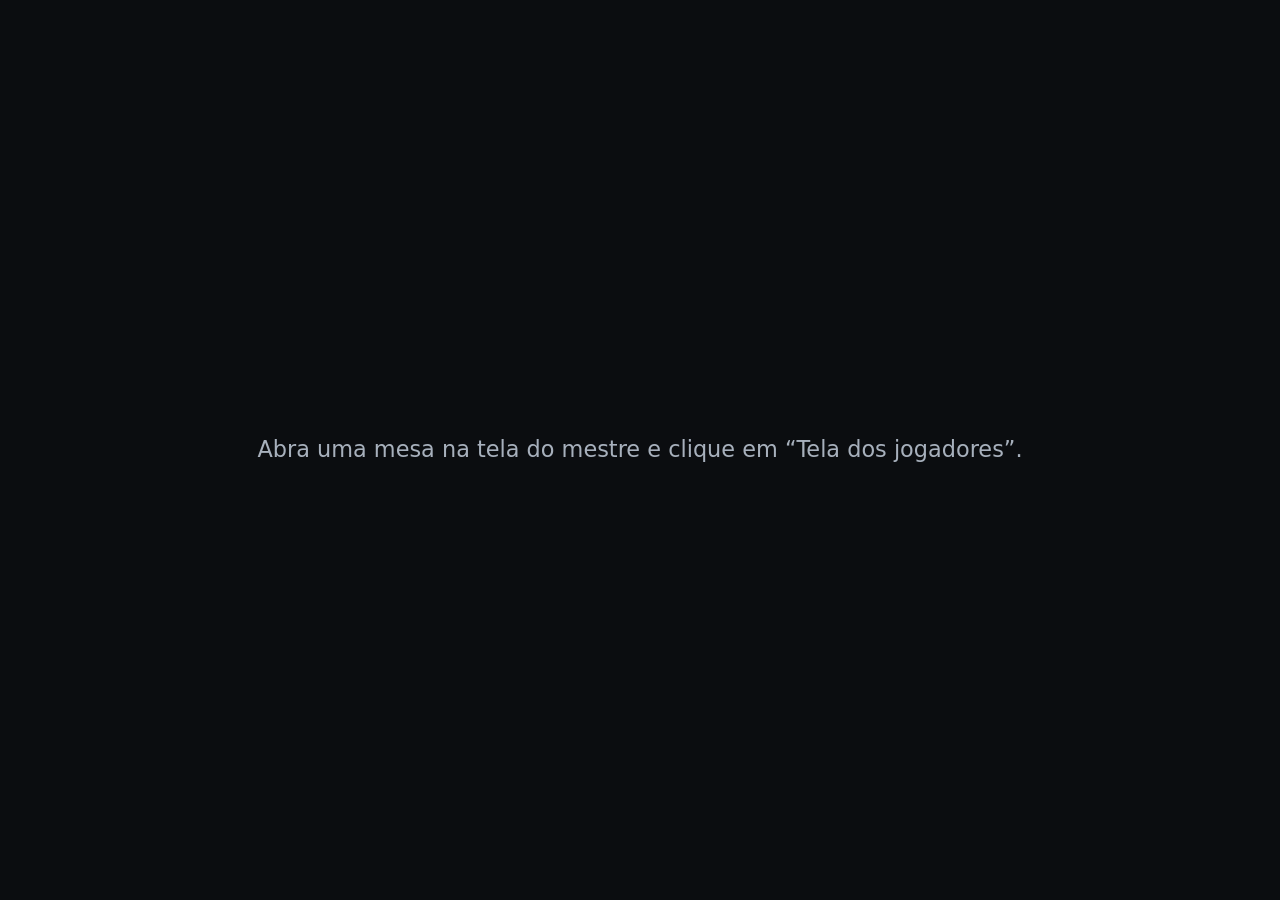
==== display.html @ 3900dc8a "T20Session: tela do mestre e tela dos jogadores - Grupo: PV, PM, Defesa, Iniciativa, tibares, rações" ====
<!DOCTYPE html>
<html lang="pt-BR">
<head>
  <meta charset="utf-8">
  <meta name="viewport" content="width=device-width, initial-scale=1">
  <link rel="icon" href="data:image/svg+xml,%3Csvg xmlns=%22http://www.w3.org/2000/svg%22 viewBox=%220 0 100 100%22%3E%3Ctext y=%22.9em%22 font-size=%2290%22%3E%F0%9F%8E%B2%3C/text%3E%3C/svg%3E">
  <meta name="theme-color" content="#0B0D10">
  <title>T20Session · Jogadores</title>
  <link rel="preconnect" href="https://fonts.googleapis.com">
  <link rel="stylesheet" href="https://fonts.googleapis.com/css2?family=Cinzel:wght@600;700&display=swap">
  <link rel="stylesheet" href="css/style.css">
  <link rel="stylesheet" href="css/display.css">
</head>
<body class="display">
  <div id="app"></div>
  <script src="js/config.js"></script>
  <script src="js/regras.js"></script>
  <script src="js/store.js"></script>
  <script src="js/display.js"></script>
</body>
</html>
---- css/style.css ----
/* T20Session — tema escuro (tokens de App/especificacoes/ux.md) */
:root {
  --bg: #0B0D10; --surface: #15181D; --surface-2: #1E232A; --border: #2C333D; --border-strong: #5E6875;
  --text: #E8EAED; --text-2: #A7B0BC; --text-3: #8A94A1;
  --pv: #FF6B70; --pm: #5AA2FF; --ok: #4ADE80; --warn: #FFA94D; --danger: #FF6B70; --danger-bg: #3A0D10;
  --crit: #FFD60A; --accent: #E0B84F; --accent-ink: #1A1300;
  --btn-dano: #B4232A; --btn-cura: #1F7A4D; --btn-pm: #2563EB;
  --raio: 12px; --serif: "Cinzel", Georgia, "Times New Roman", serif;
}
* { box-sizing: border-box; }
html, body { margin: 0; background: var(--bg); color: var(--text); font: 15px/1.4 system-ui, -apple-system, "Segoe UI", Roboto, sans-serif; }
body { touch-action: manipulation; }
button, input, select { font: inherit; color: inherit; }
button { cursor: pointer; }
.esconder { display: none !important; }
h1, h2, h3 { font-family: var(--serif); letter-spacing: .02em; margin: 0; }

/* ---------- Botões e campos ---------- */
.btn { background: var(--surface-2); border: 1px solid var(--border-strong); border-radius: 10px; padding: 8px 14px; min-height: 40px; display: inline-flex; align-items: center; gap: 6px; white-space: nowrap; }
.btn:hover { border-color: var(--text-2); }
.btn:active { filter: brightness(.88); }
.btn:disabled { opacity: .4; cursor: default; }
.btn.primario { background: var(--accent); color: var(--accent-ink); border-color: var(--accent); font-weight: 700; }
.btn.perigo { border-color: var(--danger); color: var(--danger); }
.btn.peq { min-height: 32px; padding: 4px 10px; font-size: 13px; }
.btn.icone { padding: 4px 8px; min-width: 34px; justify-content: center; }
.btn.dano { background: var(--btn-dano); border-color: var(--btn-dano); color: #fff; }
.btn.cura { background: var(--btn-cura); border-color: var(--btn-cura); color: #fff; }
.btn.mana { background: var(--btn-pm); border-color: var(--btn-pm); color: #fff; }
.btn.grande { min-height: 52px; font-size: 17px; padding: 10px 22px; }
input[type=text], input[type=number], input[type=email], input[type=password], select {
  background: var(--surface-2); border: 1px solid var(--border-strong); border-radius: 8px; padding: 7px 10px; min-height: 38px; width: 100%;
}
input:focus, select:focus, .btn:focus-visible { outline: 2px solid var(--accent); outline-offset: 1px; }
input[type=number] { -moz-appearance: textfield; }
input[type=number]::-webkit-inner-spin-button { -webkit-appearance: none; }
label.campo { display: flex; flex-direction: column; gap: 4px; font-size: 13px; color: var(--text-2); }
label.check { display: inline-flex; align-items: center; gap: 8px; cursor: pointer; }
label.check input { width: 18px; height: 18px; accent-color: var(--accent); }

/* ---------- Estrutura da tela do mestre ---------- */
.topo { position: sticky; top: 0; z-index: 10; display: flex; align-items: center; gap: 10px; flex-wrap: wrap; padding: 10px 16px; background: rgba(11,13,16,.94); backdrop-filter: blur(6px); border-bottom: 1px solid var(--border); }
.topo h1 { font-size: 20px; color: var(--accent); cursor: pointer; }
.topo .dia { color: var(--text-2); font-size: 14px; }
.topo .espaco { flex: 1; }
.abas { display: inline-flex; background: var(--surface); border: 1px solid var(--border); border-radius: 10px; padding: 3px; }
.abas button { background: none; border: 0; padding: 7px 16px; border-radius: 8px; color: var(--text-2); font-weight: 600; }
.abas button.ativa { background: var(--accent); color: var(--accent-ink); }
.sync { width: 10px; height: 10px; border-radius: 50%; background: var(--ok); display: inline-block; }
.sync.local { background: var(--text-3); }
.sync.erro { background: var(--danger); }
main { padding: 16px; max-width: 1400px; margin: 0 auto; }
.barra { display: flex; gap: 8px; flex-wrap: wrap; align-items: center; margin-bottom: 14px; }
.barra .espaco { flex: 1; }
.vazio { text-align: center; color: var(--text-2); padding: 48px 16px; border: 1px dashed var(--border-strong); border-radius: var(--raio); }

/* ---------- Cards de personagem ---------- */
.grade { display: grid; grid-template-columns: repeat(auto-fill, minmax(300px, 1fr)); gap: 12px; }
.card { background: var(--surface); border: 1px solid var(--border); border-radius: var(--raio); padding: 12px; display: flex; flex-direction: column; gap: 10px; }
.card.caido { background: var(--danger-bg); border-color: var(--danger); }
.card.morto { background: #2A2A2A; filter: grayscale(.6); }
.card-topo { display: flex; align-items: baseline; gap: 8px; }
.card-topo .nome { font-weight: 700; font-size: 17px; }
.card-topo .sub { color: var(--text-2); font-size: 13px; }
.card-topo .acoes { margin-left: auto; display: flex; gap: 4px; }
.stats { display: flex; gap: 6px; flex-wrap: wrap; }
.stat { background: var(--surface-2); border-radius: 8px; padding: 3px 9px; font-size: 13px; color: var(--text-2); }
.stat b { color: var(--text); font-size: 15px; }
.recurso { display: grid; grid-template-columns: 34px 1fr auto; gap: 8px; align-items: center; }
.recurso .rot { font-weight: 700; font-size: 13px; }
.recurso.pv .rot { color: var(--pv); } .recurso.pm .rot { color: var(--pm); }
.barra-rec { position: relative; height: 26px; background: var(--surface-2); border-radius: 7px; overflow: hidden; }
.barra-rec i { position: absolute; inset: 0 auto 0 0; border-radius: 7px; transition: width .25s ease; }
.pv .barra-rec i { background: linear-gradient(90deg, #8f2a2e, var(--pv)); }
.pm .barra-rec i { background: linear-gradient(90deg, #1f4f99, var(--pm)); }
.barra-rec span { position: relative; display: block; text-align: center; line-height: 26px; font-weight: 700; font-variant-numeric: tabular-nums; text-shadow: 0 1px 2px #000; }
.ajuste { display: flex; gap: 4px; align-items: center; }
.ajuste input { width: 56px; min-height: 32px; padding: 4px 6px; text-align: center; }
.ferido .barra-rec span { color: var(--warn); }
.critico .barra-rec { animation: pulso 1.6s infinite; }
@keyframes pulso { 50% { opacity: .6; } }
.linha-recursos { display: flex; gap: 10px; flex-wrap: wrap; align-items: center; font-size: 14px; }
.contador { display: inline-flex; align-items: center; gap: 4px; background: var(--surface-2); border-radius: 8px; padding: 2px 4px 2px 10px; }
.contador b { min-width: 28px; text-align: center; font-variant-numeric: tabular-nums; }
.contador .btn { min-height: 28px; min-width: 28px; padding: 0 6px; }
.aviso { font-size: 13px; color: var(--warn); }
.aviso.forte { color: #FFB4B4; }

/* ---------- Condições ---------- */
.chips { display: flex; flex-wrap: wrap; gap: 6px; align-items: center; }
.chip { display: inline-flex; align-items: center; gap: 6px; background: var(--surface-2); border: 1px solid var(--border-strong); border-radius: 999px; padding: 3px 10px; font-size: 13px; }
.chip.perigo { background: var(--danger-bg); border-color: var(--danger); color: #FFB4B4; }
.chip small { color: var(--text-3); }
.chip button { background: none; border: 0; padding: 0 0 0 2px; color: var(--text-3); font-size: 15px; line-height: 1; }
.chip button:hover { color: var(--danger); }
.chip.add { cursor: pointer; border-style: dashed; color: var(--text-2); }

/* ---------- Combate ---------- */
.painel-turno { display: flex; align-items: center; gap: 12px; flex-wrap: wrap; background: var(--surface); border: 1px solid var(--border); border-radius: var(--raio); padding: 12px; margin-bottom: 12px; }
.painel-turno .rodada { font-family: var(--serif); font-size: 22px; color: var(--accent); }
.painel-turno .vez { font-size: 15px; color: var(--text-2); }
.painel-turno .vez b { color: var(--text); }
.opcoes { display: flex; gap: 16px; flex-wrap: wrap; font-size: 13px; color: var(--text-2); margin-bottom: 12px; }
.lista-ini { display: flex; flex-direction: column; gap: 8px; }
.linha-ini { display: grid; grid-template-columns: 64px minmax(160px, 1.1fr) minmax(220px, 1.4fr) minmax(200px, 1.2fr) auto; gap: 12px; align-items: center; background: var(--surface); border: 1px solid var(--border); border-left: 5px solid var(--border); border-radius: var(--raio); padding: 10px 12px; }
.linha-ini.jogador { border-left-color: var(--pm); }
.linha-ini.inimigo { border-left-color: var(--pv); }
.linha-ini.vez { border-color: var(--accent); box-shadow: 0 0 0 2px var(--accent) inset, 0 0 24px rgba(224,184,79,.18); }
.linha-ini.derrotado { opacity: .45; }
.linha-ini.caido { background: var(--danger-bg); }
.linha-ini.oculto .nome::after { content: " (oculto)"; color: var(--text-3); font-weight: 400; font-size: 12px; }
.ini-num { text-align: center; }
.ini-num input { width: 56px; text-align: center; font-size: 20px; font-weight: 800; padding: 2px; min-height: 40px; }
.ini-num small { display: block; color: var(--text-3); font-size: 11px; }
.ini-nome .nome { font-weight: 700; font-size: 16px; cursor: pointer; }
.ini-nome .sub { font-size: 12px; color: var(--text-2); }
.ini-rec { display: flex; flex-direction: column; gap: 6px; }
.ini-acoes { display: flex; gap: 4px; }
@media (max-width: 980px) {
  .linha-ini { grid-template-columns: 56px 1fr auto; }
  .linha-ini .ini-rec, .linha-ini .ini-cond { grid-column: 1 / -1; }
}

/* ---------- Modal ---------- */
.modal-fundo { position: fixed; inset: 0; background: rgba(0,0,0,.65); z-index: 50; display: flex; align-items: flex-start; justify-content: center; padding: 5vh 12px; overflow: auto; }
.modal { background: var(--surface); border: 1px solid var(--border-strong); border-radius: 16px; width: min(640px, 100%); padding: 18px; display: flex; flex-direction: column; gap: 14px; }
.modal h2 { font-size: 20px; color: var(--accent); }
.modal .rodape { display: flex; gap: 8px; justify-content: flex-end; flex-wrap: wrap; }
.form-grade { display: grid; grid-template-columns: repeat(auto-fill, minmax(130px, 1fr)); gap: 10px; }
.form-grade .largo { grid-column: 1 / -1; }
.opcoes-descanso { display: grid; grid-template-columns: repeat(auto-fill, minmax(140px, 1fr)); gap: 8px; }
.opcao { border: 1px solid var(--border-strong); border-radius: 10px; padding: 8px 10px; cursor: pointer; background: var(--surface-2); text-align: left; }
.opcao b { display: block; }
.opcao small { color: var(--text-2); }
.opcao.ativa { border-color: var(--accent); box-shadow: 0 0 0 1px var(--accent) inset; }
table.previa { width: 100%; border-collapse: collapse; font-size: 14px; }
table.previa th, table.previa td { padding: 6px 8px; border-bottom: 1px solid var(--border); text-align: left; }
table.previa th { color: var(--text-2); font-weight: 600; font-size: 12px; }
.ganho { color: var(--ok); font-weight: 700; }
.grade-cond { display: grid; grid-template-columns: repeat(auto-fill, minmax(118px, 1fr)); gap: 6px; max-height: 46vh; overflow: auto; }
.grade-cond button { text-align: left; padding: 6px 8px; border-radius: 8px; background: var(--surface-2); border: 1px solid var(--border); font-size: 13px; }
.grade-cond button small { display: block; color: var(--text-3); font-size: 11px; }
.grade-cond button:hover { border-color: var(--accent); }
.recentes { display: flex; gap: 6px; flex-wrap: wrap; }
.nota { font-size: 12px; color: var(--text-3); }

/* ---------- Toast ---------- */
.toast { position: fixed; left: 50%; bottom: 18px; transform: translateX(-50%); background: #23282f; border: 1px solid var(--border-strong); border-radius: 12px; padding: 10px 14px; display: flex; gap: 12px; align-items: center; z-index: 60; box-shadow: 0 8px 30px rgba(0,0,0,.5); max-width: 92vw; }

/* ---------- Login / mesas ---------- */
.centro { min-height: 100vh; display: flex; align-items: center; justify-content: center; padding: 16px; }
.caixa { background: var(--surface); border: 1px solid var(--border); border-radius: 16px; padding: 24px; width: min(420px, 100%); display: flex; flex-direction: column; gap: 12px; }
.caixa h1 { color: var(--accent); font-size: 26px; text-align: center; }
.caixa .sub { text-align: center; color: var(--text-2); margin-top: -6px; }
.erro { color: var(--danger); font-size: 14px; }
.lista-mesas { display: flex; flex-direction: column; gap: 6px; }
.lista-mesas .mesa { display: flex; align-items: center; gap: 8px; background: var(--surface-2); border-radius: 10px; padding: 8px 10px; }
.lista-mesas .mesa button.abrir { flex: 1; text-align: left; background: none; border: 0; font-weight: 600; }
.lista-mesas .mesa small { color: var(--text-3); font-weight: 400; display: block; }
---- css/display.css ----
/* Tela dos jogadores: só leitura, letras grandes para TV / segundo monitor */
html, body { height: 100%; overflow: hidden; }
body.display { font-size: clamp(15px, 1.25vw, 26px); cursor: default; user-select: none; }
.d-raiz { height: 100vh; display: flex; flex-direction: column; padding: 1.4vw 2vw; gap: 1.2vw; }
.d-topo { display: flex; align-items: baseline; gap: 1.5vw; }
.d-topo h1 { font-size: 2.1em; color: var(--accent); }
.d-topo .d-info { margin-left: auto; font-family: var(--serif); font-size: 1.6em; color: var(--text-2); }
.d-topo .d-info b { color: var(--accent); }
.d-corpo { flex: 1; min-height: 0; overflow: hidden; }
.d-msg { height: 100%; display: flex; align-items: center; justify-content: center; text-align: center; color: var(--text-2); font-size: 1.4em; }

/* Grupo */
.d-grade { display: grid; grid-template-columns: repeat(auto-fit, minmax(min(100%, 22em), 1fr)); gap: 1.1vw; align-content: start; height: 100%; }
.d-card { background: var(--surface); border: 1px solid var(--border); border-radius: 0.8em; padding: 0.9em 1em; display: flex; flex-direction: column; gap: 0.6em; }
.d-card.caido { background: var(--danger-bg); border-color: var(--danger); }
.d-card.morto { background: #2A2A2A; filter: grayscale(.7); }
.d-nome { display: flex; align-items: baseline; gap: .5em; }
.d-nome b { font-size: 1.45em; font-family: var(--serif); }
.d-nome span { color: var(--text-2); }
.d-barra { display: grid; grid-template-columns: 2.6em 1fr; align-items: center; gap: .5em; }
.d-barra .rot { font-weight: 800; }
.d-barra.pv .rot { color: var(--pv); } .d-barra.pm .rot { color: var(--pm); }
.d-barra .trilho { position: relative; height: 1.7em; background: var(--surface-2); border-radius: .4em; overflow: hidden; }
.d-barra .trilho i { position: absolute; inset: 0 auto 0 0; transition: width .4s ease; }
.d-barra.pv .trilho i { background: linear-gradient(90deg, #8f2a2e, var(--pv)); }
.d-barra.pm .trilho i { background: linear-gradient(90deg, #1f4f99, var(--pm)); }
.d-barra.vago .trilho i { background: linear-gradient(90deg, #6b2b2e, #b0484c); }
.d-barra .trilho span { position: relative; display: block; text-align: center; line-height: 1.7em; font-weight: 800; font-variant-numeric: tabular-nums; text-shadow: 0 1px 3px #000; }
.d-barra.critico .trilho { animation: pulso 1.6s infinite; }
.d-stats { display: flex; gap: .5em; flex-wrap: wrap; }
.d-stat { background: var(--surface-2); border-radius: .4em; padding: .15em .6em; color: var(--text-2); }
.d-stat b { color: var(--text); }
.d-conds { display: flex; flex-wrap: wrap; gap: .4em; }
.d-cond { background: var(--surface-2); border: 1px solid var(--border-strong); border-radius: .5em; padding: .15em .55em; line-height: 1.25; }
.d-cond b { font-weight: 700; }
.d-cond small { display: block; color: var(--text-2); font-size: .78em; }
.d-cond.perigo { background: var(--danger-bg); border-color: var(--danger); color: #FFB4B4; }
.d-aviso { color: var(--warn); }
.d-aviso.forte { color: #FFB4B4; font-weight: 700; }

/* Combate */
.d-vez { display: flex; align-items: center; gap: 1.2em; background: linear-gradient(90deg, rgba(224,184,79,.18), transparent); border: 1px solid var(--accent); border-radius: .8em; padding: .6em 1em; margin-bottom: 1vw; }
.d-vez .rot { color: var(--text-2); }
.d-vez .quem { font-family: var(--serif); font-size: 2.1em; color: var(--accent); }
.d-vez .prox { margin-left: auto; color: var(--text-2); }
.d-vez .prox b { color: var(--text); }
.d-ordem { display: flex; flex-direction: column; gap: .5vw; }
.d-linha { display: grid; grid-template-columns: 3.2em minmax(9em, 1.1fr) minmax(12em, 1.6fr) minmax(10em, 1.6fr); gap: 1em; align-items: center; background: var(--surface); border: 1px solid var(--border); border-left: .35em solid var(--border); border-radius: .7em; padding: .5em .9em; }
.d-linha.jogador { border-left-color: var(--pm); }
.d-linha.inimigo { border-left-color: var(--pv); }
.d-linha.vez { border-color: var(--accent); box-shadow: 0 0 0 .12em var(--accent) inset, 0 0 1.5em rgba(224,184,79,.25); transform: scale(1.01); }
.d-linha.derrotado { opacity: .38; }
.d-linha.derrotado .d-n b { text-decoration: line-through; }
.d-linha.caido { background: var(--danger-bg); }
.d-ini { font-size: 1.6em; font-weight: 800; text-align: center; color: var(--text-2); font-variant-numeric: tabular-nums; }
.d-linha.vez .d-ini { color: var(--accent); }
.d-n b { font-size: 1.3em; }
.d-n small { display: block; color: var(--text-2); }
.d-recs { display: flex; flex-direction: column; gap: .35em; }
.d-estado { font-weight: 800; font-size: 1.15em; }
.d-estado.ileso { color: var(--ok); } .d-estado.ferido { color: var(--warn); } .d-estado.muito { color: #ff8a5c; } .d-estado.quase { color: var(--danger); } .d-estado.derrotado { color: var(--text-3); }
/* compacta quando há muitos combatentes */
.d-ordem.denso { gap: .3vw; }
.d-ordem.denso .d-linha { padding: .3em .8em; font-size: .86em; }
.d-ordem.denso .d-cond small { display: none; }
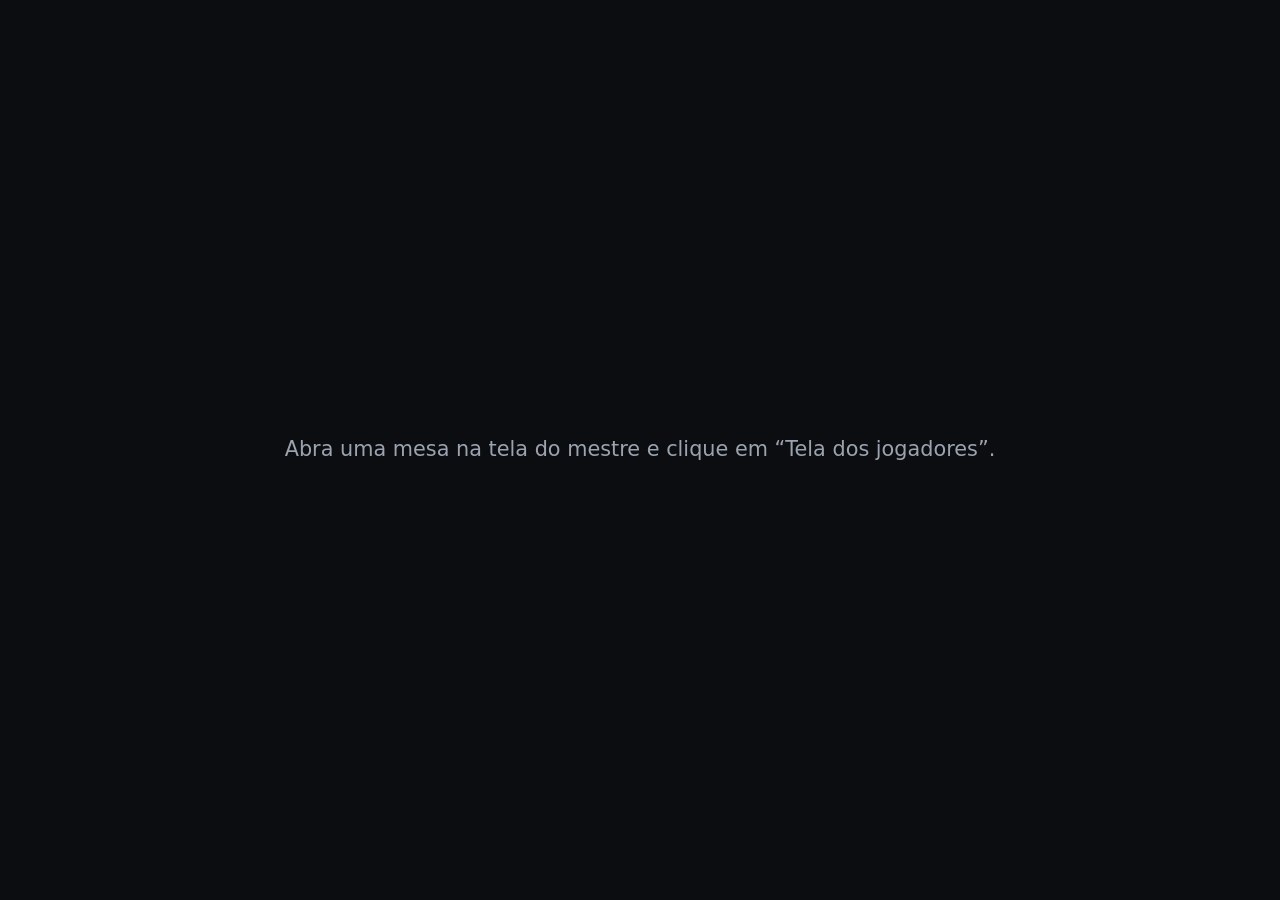
==== commit c69bccd7: "Visual do MobileT20 e correções de regras UX (specs/ux-sessao.md): tokens do MobileT20, fonte do sis" ====
--- a/display.html
+++ b/display.html
@@ -3,11 +3,9 @@
 <head>
   <meta charset="utf-8">
   <meta name="viewport" content="width=device-width, initial-scale=1">
-  <link rel="icon" href="data:image/svg+xml,%3Csvg xmlns=%22http://www.w3.org/2000/svg%22 viewBox=%220 0 100 100%22%3E%3Ctext y=%22.9em%22 font-size=%2290%22%3E%F0%9F%8E%B2%3C/text%3E%3C/svg%3E">
+  <link rel="icon" href="data:image/svg+xml,%3Csvg xmlns='http://www.w3.org/2000/svg' viewBox='0 0 64 64'%3E%3Crect width='64' height='64' rx='14' fill='%2313161B'/%3E%3Ctext x='32' y='44' font-size='34' text-anchor='middle' fill='%23E0B84F' font-family='sans-serif' font-weight='800'%3E20%3C/text%3E%3C/svg%3E">
   <meta name="theme-color" content="#0B0D10">
   <title>T20Session · Jogadores</title>
-  <link rel="preconnect" href="https://fonts.googleapis.com">
-  <link rel="stylesheet" href="https://fonts.googleapis.com/css2?family=Cinzel:wght@600;700&display=swap">
   <link rel="stylesheet" href="css/style.css">
   <link rel="stylesheet" href="css/display.css">
 </head>
--- a/css/style.css
+++ b/css/style.css
@@ -1,159 +1,343 @@
-/* T20Session — tema escuro (tokens de App/especificacoes/ux.md) */
+/* T20Session — tema do MobileT20 (specs/ux-sessao.md). Sem degradê, sem glow, fonte do sistema. */
 :root {
-  --bg: #0B0D10; --surface: #15181D; --surface-2: #1E232A; --border: #2C333D; --border-strong: #5E6875;
-  --text: #E8EAED; --text-2: #A7B0BC; --text-3: #8A94A1;
-  --pv: #FF6B70; --pm: #5AA2FF; --ok: #4ADE80; --warn: #FFA94D; --danger: #FF6B70; --danger-bg: #3A0D10;
+  --bg: #0B0D10; --surface: #13161B; --surface-2: #1B1F25; --surface-3: #232830; --border: #20252C; --border-strong: #3A424D;
+  --text: #E8EAED; --text-2: #9AA3AF; --text-3: #7C8693; --hdr: #171C24; --hdr-borda: #262D38; --hdr-ctl: #222937;
+  --pv: #FF6B70; --pv-temp: #FFA94D; --pm: #5AA2FF; --ok: #4ADE80; --warn: #FFB86B; --danger: #FF6B70; --danger-bg: #2A0F12;
   --crit: #FFD60A; --accent: #E0B84F; --accent-ink: #1A1300;
-  --btn-dano: #B4232A; --btn-cura: #1F7A4D; --btn-pm: #2563EB;
-  --raio: 12px; --serif: "Cinzel", Georgia, "Times New Roman", serif;
+  --btn-dano: #A3262D; --btn-cura: #1E6E47; --btn-pm: #2457C5;
+  --r: 14px; --r-btn: 12px; --r-seg: 9px; --ease: cubic-bezier(.2,.8,.2,1);
+  --lado: 20px; --gap: 12px;
+  color-scheme: dark;
 }
-* { box-sizing: border-box; }
-html, body { margin: 0; background: var(--bg); color: var(--text); font: 15px/1.4 system-ui, -apple-system, "Segoe UI", Roboto, sans-serif; }
+* { box-sizing: border-box; -webkit-tap-highlight-color: transparent; }
+html, body { margin: 0; background: var(--bg); color: var(--text); font-family: system-ui, -apple-system, "Segoe UI", Roboto, "Noto Sans", sans-serif; font-size: 15px; line-height: 1.4; font-variant-emoji: text; }
 body { touch-action: manipulation; }
 button, input, select { font: inherit; color: inherit; }
-button { cursor: pointer; }
-.esconder { display: none !important; }
-h1, h2, h3 { font-family: var(--serif); letter-spacing: .02em; margin: 0; }
+button { cursor: pointer; border: 0; background: none; padding: 0; }
+h1, h2, h3 { font-weight: 700; margin: 0; }
+.num, .rec .num, input[type=number] { font-variant-numeric: tabular-nums; }
+.so-cel { display: none !important; }
+svg { width: 1.15rem; height: 1.15rem; fill: none; stroke: currentColor; stroke-width: 1.75; stroke-linecap: round; stroke-linejoin: round; flex: none; }
+svg .cheio { fill: currentColor; stroke: none; }
+.gl, .gl-racao, .gl-esp { font-variant-emoji: text; }
+.gl-racao { color: var(--text-3); display: inline-flex; }
+.ic-racao { width: 1.05em; height: 1.05em; }
+.seta { font-size: 1.45em; line-height: .8; font-weight: 600; }
 
 /* ---------- Botões e campos ---------- */
-.btn { background: var(--surface-2); border: 1px solid var(--border-strong); border-radius: 10px; padding: 8px 14px; min-height: 40px; display: inline-flex; align-items: center; gap: 6px; white-space: nowrap; }
-.btn:hover { border-color: var(--text-2); }
-.btn:active { filter: brightness(.88); }
-.btn:disabled { opacity: .4; cursor: default; }
-.btn.primario { background: var(--accent); color: var(--accent-ink); border-color: var(--accent); font-weight: 700; }
-.btn.perigo { border-color: var(--danger); color: var(--danger); }
-.btn.peq { min-height: 32px; padding: 4px 10px; font-size: 13px; }
-.btn.icone { padding: 4px 8px; min-width: 34px; justify-content: center; }
-.btn.dano { background: var(--btn-dano); border-color: var(--btn-dano); color: #fff; }
-.btn.cura { background: var(--btn-cura); border-color: var(--btn-cura); color: #fff; }
-.btn.mana { background: var(--btn-pm); border-color: var(--btn-pm); color: #fff; }
-.btn.grande { min-height: 52px; font-size: 17px; padding: 10px 22px; }
+.btn { background: var(--surface-2); border-radius: var(--r-btn); padding: 0 16px; min-height: 48px; display: inline-flex; align-items: center; justify-content: center; gap: 8px; white-space: nowrap; font-weight: 600; color: var(--text); }
+.btn:hover { background: var(--surface-3); }
+.btn:active { filter: brightness(.85); }
+.btn:disabled { opacity: .28; cursor: default; }
+.btn.pri { background: var(--accent); color: var(--accent-ink); font-weight: 700; }
+.btn.ghost { background: transparent; box-shadow: inset 0 0 0 1px var(--border-strong); }
+.btn.perigo { background: transparent; color: var(--danger); box-shadow: inset 0 0 0 1px var(--danger); }
+.btn.peq { min-height: 36px; padding: 0 12px; font-size: .86rem; }
+.btn.largo { width: 100%; }
+.btn svg { color: var(--text-2); }
+.btn.pri svg { color: inherit; }
+.ic { position: relative; min-width: 44px; height: 44px; padding: 0 10px; border-radius: var(--r-btn); background: var(--hdr-ctl); color: var(--text-2); display: inline-grid; grid-auto-flow: column; align-items: center; justify-content: center; gap: 8px; font-size: 1.25rem; font-weight: 500; }
+.ic.hist .so-desk { font-size: .9rem; font-weight: 600; }
+.ic:disabled { opacity: .3; cursor: default; }
+.ic:hover:not(:disabled) { color: var(--text); }
+.ic .ponto { display: none; position: absolute; top: 7px; right: 7px; width: 7px; height: 7px; border-radius: 50%; background: var(--accent); }
+.ic.novo .ponto { display: block; }
+.ic.flash { animation: flashHist 1.1s var(--ease); }
+@keyframes flashHist { from { background-color: rgba(224,184,79,.35); } to { background-color: var(--hdr-ctl); } }
+.ic-mini { width: 40px; height: 40px; border-radius: 10px; background: var(--surface-2); color: var(--text-3); display: inline-grid; place-items: center; font-size: 1.05rem; flex: none; }
+.ic-mini:hover { color: var(--text); }
+.ic-mini.olho { color: var(--text-2); } .ic-mini.olho.off { color: var(--text-3); }
+.ic-mini.rm:hover { color: var(--danger); }
+.mini { min-width: 32px; height: 32px; border-radius: var(--r-seg); background: var(--surface-2); color: var(--text-2); font-weight: 700; font-size: 1.05rem; display: inline-grid; place-items: center; }
+.mini:hover { background: var(--surface-3); color: var(--text); }
+.mini.texto { padding: 0 10px; font-size: .86rem; font-weight: 600; }
 input[type=text], input[type=number], input[type=email], input[type=password], select {
-  background: var(--surface-2); border: 1px solid var(--border-strong); border-radius: 8px; padding: 7px 10px; min-height: 38px; width: 100%;
+  background: var(--surface-2); border: 1px solid transparent; border-radius: var(--r-btn); padding: 8px 12px; min-height: 44px; width: 100%;
 }
-input:focus, select:focus, .btn:focus-visible { outline: 2px solid var(--accent); outline-offset: 1px; }
+input:focus, select:focus { outline: 2px solid var(--accent); outline-offset: -1px; }
+button:focus-visible { outline: 2px solid var(--accent); outline-offset: 2px; }
 input[type=number] { -moz-appearance: textfield; }
-input[type=number]::-webkit-inner-spin-button { -webkit-appearance: none; }
-label.campo { display: flex; flex-direction: column; gap: 4px; font-size: 13px; color: var(--text-2); }
-label.check { display: inline-flex; align-items: center; gap: 8px; cursor: pointer; }
-label.check input { width: 18px; height: 18px; accent-color: var(--accent); }
-
-/* ---------- Estrutura da tela do mestre ---------- */
-.topo { position: sticky; top: 0; z-index: 10; display: flex; align-items: center; gap: 10px; flex-wrap: wrap; padding: 10px 16px; background: rgba(11,13,16,.94); backdrop-filter: blur(6px); border-bottom: 1px solid var(--border); }
-.topo h1 { font-size: 20px; color: var(--accent); cursor: pointer; }
-.topo .dia { color: var(--text-2); font-size: 14px; }
+input[type=number]::-webkit-inner-spin-button, input[type=number]::-webkit-outer-spin-button { -webkit-appearance: none; margin: 0; }
+label.campo { display: flex; flex-direction: column; gap: 4px; font-size: .82rem; color: var(--text-2); }
+label.check { display: inline-flex; align-items: center; gap: 8px; cursor: pointer; min-height: 36px; }
+label.check input, .opcao-linha input { width: 18px; height: 18px; accent-color: var(--accent); flex: none; margin: 0; }
+
+/* ---------- Cabeçalho (1 linha, 52 px) ---------- */
+.topo { position: sticky; top: 0; z-index: 20; height: 52px; display: flex; align-items: center; gap: 8px; padding: 0 var(--lado); background: var(--hdr); border-bottom: 1px solid var(--hdr-borda); }
+.mesa-nome { font-weight: 600; font-size: 1.02rem; white-space: nowrap; overflow: hidden; text-overflow: ellipsis; max-width: 26vw; }
+.topo .dia { color: var(--text-2); font-size: .9rem; white-space: nowrap; margin-right: 8px; font-variant-numeric: tabular-nums; }
 .topo .espaco { flex: 1; }
-.abas { display: inline-flex; background: var(--surface); border: 1px solid var(--border); border-radius: 10px; padding: 3px; }
-.abas button { background: none; border: 0; padding: 7px 16px; border-radius: 8px; color: var(--text-2); font-weight: 600; }
-.abas button.ativa { background: var(--accent); color: var(--accent-ink); }
-.sync { width: 10px; height: 10px; border-radius: 50%; background: var(--ok); display: inline-block; }
+.seg { display: inline-flex; background: var(--hdr-ctl); border-radius: var(--r-btn); padding: 3px; gap: 2px; }
+.seg button { min-height: 36px; padding: 0 16px; border-radius: var(--r-seg); color: var(--text-2); font-weight: 600; font-size: .9rem; white-space: nowrap; }
+.seg button.ativa { background: var(--surface-3); color: var(--text); }
+.seg .gl-esp { color: var(--text-2); }
+.seg button.ativa .gl-esp { color: var(--accent); }
+.sync { width: 10px; height: 10px; border-radius: 50%; background: var(--ok); display: inline-block; margin: 0 6px; flex: none; }
 .sync.local { background: var(--text-3); }
 .sync.erro { background: var(--danger); }
-main { padding: 16px; max-width: 1400px; margin: 0 auto; }
-.barra { display: flex; gap: 8px; flex-wrap: wrap; align-items: center; margin-bottom: 14px; }
-.barra .espaco { flex: 1; }
-.vazio { text-align: center; color: var(--text-2); padding: 48px 16px; border: 1px dashed var(--border-strong); border-radius: var(--raio); }
-
-/* ---------- Cards de personagem ---------- */
-.grade { display: grid; grid-template-columns: repeat(auto-fill, minmax(300px, 1fr)); gap: 12px; }
-.card { background: var(--surface); border: 1px solid var(--border); border-radius: var(--raio); padding: 12px; display: flex; flex-direction: column; gap: 10px; }
-.card.caido { background: var(--danger-bg); border-color: var(--danger); }
-.card.morto { background: #2A2A2A; filter: grayscale(.6); }
-.card-topo { display: flex; align-items: baseline; gap: 8px; }
-.card-topo .nome { font-weight: 700; font-size: 17px; }
-.card-topo .sub { color: var(--text-2); font-size: 13px; }
-.card-topo .acoes { margin-left: auto; display: flex; gap: 4px; }
-.stats { display: flex; gap: 6px; flex-wrap: wrap; }
-.stat { background: var(--surface-2); border-radius: 8px; padding: 3px 9px; font-size: 13px; color: var(--text-2); }
-.stat b { color: var(--text); font-size: 15px; }
-.recurso { display: grid; grid-template-columns: 34px 1fr auto; gap: 8px; align-items: center; }
-.recurso .rot { font-weight: 700; font-size: 13px; }
-.recurso.pv .rot { color: var(--pv); } .recurso.pm .rot { color: var(--pm); }
-.barra-rec { position: relative; height: 26px; background: var(--surface-2); border-radius: 7px; overflow: hidden; }
-.barra-rec i { position: absolute; inset: 0 auto 0 0; border-radius: 7px; transition: width .25s ease; }
-.pv .barra-rec i { background: linear-gradient(90deg, #8f2a2e, var(--pv)); }
-.pm .barra-rec i { background: linear-gradient(90deg, #1f4f99, var(--pm)); }
-.barra-rec span { position: relative; display: block; text-align: center; line-height: 26px; font-weight: 700; font-variant-numeric: tabular-nums; text-shadow: 0 1px 2px #000; }
-.ajuste { display: flex; gap: 4px; align-items: center; }
-.ajuste input { width: 56px; min-height: 32px; padding: 4px 6px; text-align: center; }
-.ferido .barra-rec span { color: var(--warn); }
-.critico .barra-rec { animation: pulso 1.6s infinite; }
-@keyframes pulso { 50% { opacity: .6; } }
-.linha-recursos { display: flex; gap: 10px; flex-wrap: wrap; align-items: center; font-size: 14px; }
-.contador { display: inline-flex; align-items: center; gap: 4px; background: var(--surface-2); border-radius: 8px; padding: 2px 4px 2px 10px; }
-.contador b { min-width: 28px; text-align: center; font-variant-numeric: tabular-nums; }
-.contador .btn { min-height: 28px; min-width: 28px; padding: 0 6px; }
-.aviso { font-size: 13px; color: var(--warn); }
-.aviso.forte { color: #FFB4B4; }
+
+main { padding: 16px var(--lado) 32px; max-width: 1640px; margin: 0 auto; }
+.barra-acoes { display: flex; gap: 8px; align-items: center; margin-bottom: var(--gap); }
+.barra-acoes .espaco, .painel-turno .espaco { flex: 1; }
+.vazio { text-align: center; color: var(--text-2); padding: 48px 16px; background: var(--surface); border-radius: var(--r); }
+.nota { font-size: .8rem; color: var(--text-3); }
+.texto { margin: 0; color: var(--text-2); }
+.txt-aviso { color: var(--warn); }
+.grupo-btn { display: inline-flex; gap: 8px; align-items: center; flex-wrap: wrap; }
+
+/* ---------- Barras de recurso ---------- */
+.rec { display: grid; grid-template-columns: 26px minmax(40px, 1fr) auto; gap: 10px; align-items: center; min-height: 22px; }
+.rec .rot { font-weight: 600; font-size: .75rem; letter-spacing: .04em; color: var(--text-3); }
+.rec.pv .rot { color: var(--pv); } .rec.pm .rot { color: var(--pm); }
+.trilho { height: 6px; border-radius: 3px; background: var(--surface-3); overflow: hidden; display: block; }
+.trilho i { display: block; height: 100%; transition: width .25s var(--ease); }
+.pv .trilho i { background: var(--pv); } .pm .trilho i { background: var(--pm); }
+.rec .num { font-weight: 700; min-width: 4.4em; text-align: right; color: var(--text); white-space: nowrap; }
+.rec.critico .num, .rec.caido .num, .rec.morto .num { color: var(--danger); }
+.rec.critico .num { animation: pulsa 1.6s infinite; }
+@keyframes pulsa { 50% { opacity: .5; } }
+.ajuste { display: flex; gap: 6px; align-items: center; }
+.ajuste input { width: 56px; min-height: 44px; height: 44px; padding: 0 4px; text-align: center; font-weight: 700; }
+.acao-mini { width: 44px; height: 44px; border-radius: var(--r-btn); color: #fff; font-weight: 700; font-size: 1.3rem; display: inline-grid; place-items: center; flex: none; }
+.acao-mini:active { filter: brightness(.85); }
+.acao-mini.dano { background: var(--btn-dano); } .acao-mini.cura { background: var(--btn-cura); } .acao-mini.gasto { background: var(--btn-pm); }
 
 /* ---------- Condições ---------- */
 .chips { display: flex; flex-wrap: wrap; gap: 6px; align-items: center; }
-.chip { display: inline-flex; align-items: center; gap: 6px; background: var(--surface-2); border: 1px solid var(--border-strong); border-radius: 999px; padding: 3px 10px; font-size: 13px; }
-.chip.perigo { background: var(--danger-bg); border-color: var(--danger); color: #FFB4B4; }
-.chip small { color: var(--text-3); }
-.chip button { background: none; border: 0; padding: 0 0 0 2px; color: var(--text-3); font-size: 15px; line-height: 1; }
+.chip { display: inline-flex; align-items: center; gap: 6px; min-height: 32px; padding: 4px 6px 4px 12px; border-radius: 999px; background: var(--surface-2); color: var(--warn); font-size: .86rem; font-weight: 500; white-space: nowrap; }
+.chip small { color: var(--text-3); font-size: .78rem; }
+.chip button { width: 24px; height: 24px; border-radius: 50%; color: var(--text-3); font-size: 1.05rem; line-height: 1; display: inline-grid; place-items: center; }
 .chip button:hover { color: var(--danger); }
-.chip.add { cursor: pointer; border-style: dashed; color: var(--text-2); }
+.chip.perigo { background: var(--danger-bg); color: #FFB4B4; }
+.chip.add { background: transparent; box-shadow: inset 0 0 0 1px var(--border-strong); color: var(--text-3); padding: 4px 12px; }
+.chip.add:hover { color: var(--text); }
+button.chip { padding: 4px 12px; }
+.faixa { display: inline-flex; align-items: center; background: var(--danger-bg); color: #FFB4B4; font-size: .8rem; font-weight: 600; border-radius: 8px; padding: 3px 9px; white-space: nowrap; }
+
+/* ---------- Cards do grupo ---------- */
+.grade { display: grid; grid-template-columns: repeat(auto-fill, minmax(300px, 1fr)); gap: var(--gap); align-items: start; }
+.card { background: var(--surface); border-radius: var(--r); padding: 16px; display: flex; flex-direction: column; gap: 10px; min-width: 0; }
+.card.caido { background: var(--danger-bg); }
+.card.caido .trilho, .card.caido input, .card.caido .chip, .card.caido .mini, .card.caido .ic-mini, .card.caido .btn { background: rgba(255,255,255,.06); }
+.card.morto { opacity: .55; }
+.card-topo { display: flex; align-items: center; gap: 8px; min-height: 32px; }
+.card-topo .nome { min-width: 3em; font-weight: 700; font-size: 1.08rem; white-space: nowrap; overflow: hidden; text-overflow: ellipsis; }
+.card-topo .sub { color: var(--text-3); font-size: .82rem; white-space: nowrap; }
+.card-topo .ic-mini { margin-left: auto; width: 36px; height: 36px; background: transparent; }
+.card-topo .stats-cel { margin-left: auto; color: var(--text-3); font-size: .82rem; white-space: nowrap; }
+.card-topo .stats-cel b { color: var(--text); margin-right: 6px; }
+.bloco-rec { display: flex; flex-direction: column; gap: 6px; }
+.bloco-rec .ajuste { padding-left: 36px; }
+.stats { display: flex; gap: 14px; color: var(--text-3); font-size: .86rem; }
+.stats b { color: var(--text); font-weight: 700; margin-left: 2px; }
+.linha-recursos { display: flex; gap: 14px; flex-wrap: wrap; align-items: center; }
+.contador { display: inline-flex; align-items: center; gap: 6px; }
+.contador b { font-variant-numeric: tabular-nums; min-width: 1.4em; }
+.contador .rot-t { color: var(--text-3); font-weight: 600; font-size: .86rem; }
+.contador .ctl { display: inline-flex; gap: 4px; align-items: center; }
+.contador input { width: 64px; min-height: 32px; height: 32px; padding: 0 8px; border-radius: var(--r-seg); }
+.card-rodape { display: flex; flex-direction: column; gap: 10px; }
+.aviso-fome { display: flex; flex-wrap: wrap; align-items: center; gap: 6px 10px; color: var(--warn); font-size: .86rem; }
+.aviso-fome .btn { color: var(--warn); }
 
 /* ---------- Combate ---------- */
-.painel-turno { display: flex; align-items: center; gap: 12px; flex-wrap: wrap; background: var(--surface); border: 1px solid var(--border); border-radius: var(--raio); padding: 12px; margin-bottom: 12px; }
-.painel-turno .rodada { font-family: var(--serif); font-size: 22px; color: var(--accent); }
-.painel-turno .vez { font-size: 15px; color: var(--text-2); }
+.painel-turno { display: flex; align-items: center; gap: 12px; background: var(--surface); border-radius: var(--r); padding: 4px 4px 4px 16px; margin-bottom: var(--gap); min-height: 56px; }
+.painel-turno .rodada { font-weight: 700; font-size: 1.08rem; white-space: nowrap; font-variant-numeric: tabular-nums; }
+.painel-turno .vez { color: var(--text-2); white-space: nowrap; overflow: hidden; text-overflow: ellipsis; }
 .painel-turno .vez b { color: var(--text); }
-.opcoes { display: flex; gap: 16px; flex-wrap: wrap; font-size: 13px; color: var(--text-2); margin-bottom: 12px; }
+.painel-turno .ic { background: var(--surface-2); }
+.lembrete { display: flex; align-items: center; justify-content: space-between; flex-wrap: wrap; gap: 8px 16px; background: var(--danger-bg); color: #FFB4B4; border-radius: var(--r); padding: 6px 6px 6px 16px; margin-bottom: var(--gap); }
+.lembrete b { color: #fff; }
+.lembrete .btn { min-height: 40px; }
 .lista-ini { display: flex; flex-direction: column; gap: 8px; }
-.linha-ini { display: grid; grid-template-columns: 64px minmax(160px, 1.1fr) minmax(220px, 1.4fr) minmax(200px, 1.2fr) auto; gap: 12px; align-items: center; background: var(--surface); border: 1px solid var(--border); border-left: 5px solid var(--border); border-radius: var(--raio); padding: 10px 12px; }
+.linha-ini { display: grid; grid-template-columns: 58px minmax(120px, .8fr) minmax(250px, 1.3fr) minmax(250px, 1.3fr) minmax(150px, 1.1fr) 128px; gap: 14px; align-items: center; background: var(--surface); border-radius: var(--r); border-left: 3px solid var(--border-strong); padding: 6px 12px 6px 9px; min-height: 64px; }
 .linha-ini.jogador { border-left-color: var(--pm); }
 .linha-ini.inimigo { border-left-color: var(--pv); }
-.linha-ini.vez { border-color: var(--accent); box-shadow: 0 0 0 2px var(--accent) inset, 0 0 24px rgba(224,184,79,.18); }
-.linha-ini.derrotado { opacity: .45; }
+.linha-ini.vez { box-shadow: inset 0 0 0 2px var(--accent); }
+.linha-ini.vez .ini-num input { color: var(--accent); }
+.linha-ini.derrotado { opacity: .4; }
+.linha-ini.derrotado .nome { text-decoration: line-through; }
 .linha-ini.caido { background: var(--danger-bg); }
-.linha-ini.oculto .nome::after { content: " (oculto)"; color: var(--text-3); font-weight: 400; font-size: 12px; }
-.ini-num { text-align: center; }
-.ini-num input { width: 56px; text-align: center; font-size: 20px; font-weight: 800; padding: 2px; min-height: 40px; }
-.ini-num small { display: block; color: var(--text-3); font-size: 11px; }
-.ini-nome .nome { font-weight: 700; font-size: 16px; cursor: pointer; }
-.ini-nome .sub { font-size: 12px; color: var(--text-2); }
-.ini-rec { display: flex; flex-direction: column; gap: 6px; }
-.ini-acoes { display: flex; gap: 4px; }
-@media (max-width: 980px) {
-  .linha-ini { grid-template-columns: 56px 1fr auto; }
-  .linha-ini .ini-rec, .linha-ini .ini-cond { grid-column: 1 / -1; }
-}
+.linha-ini.caido .trilho, .linha-ini.caido input, .linha-ini.caido .chip, .linha-ini.caido .ic-mini { background: rgba(255,255,255,.06); }
+.linha-ini.oculto .nome { color: var(--text-2); }
+.ini-num { display: flex; flex-direction: column; align-items: center; gap: 1px; }
+.ini-num input { width: 56px; height: 40px; min-height: 40px; text-align: center; font-size: 1.15rem; font-weight: 700; padding: 0 2px; }
+.ini-num small { color: var(--text-3); font-size: .7rem; line-height: 1.1; white-space: nowrap; }
+.ini-nome { min-width: 0; }
+.nome-linha { display: flex; align-items: center; gap: 8px; min-width: 0; }
+.ini-nome .nome { font-weight: 700; font-size: 1rem; text-align: left; flex: 0 1 auto; min-width: 3em; white-space: nowrap; overflow: hidden; text-overflow: ellipsis; }
+.ini-nome .sub { font-size: .78rem; color: var(--text-3); white-space: nowrap; overflow: hidden; text-overflow: ellipsis; }
+.ini-pv, .ini-pm { display: flex; align-items: center; gap: 10px; min-width: 0; }
+.ini-pv > .rec, .ini-pm > .rec { flex: 1; min-width: 0; }
+.ini-pm > .so-desk, .ini-pv > .so-desk { display: contents; }
+.ini-acoes { display: flex; gap: 4px; justify-content: flex-end; }
+.linha-ini .ajuste input { width: 48px; height: 40px; min-height: 40px; }
+.linha-ini .acao-mini { width: 40px; height: 40px; }
+
+/* ---------- Folhas (Histórico, ⋯, teclado) ---------- */
+.folha-fundo { position: fixed; inset: 0; background: rgba(0,0,0,.55); z-index: 40; }
+.folha { position: fixed; z-index: 41; background: var(--surface); display: flex; flex-direction: column; gap: 12px; padding: 16px var(--lado); overflow: auto; }
+.folha.lateral { top: 0; right: 0; bottom: 0; width: 360px; border-left: 1px solid var(--border); animation: entraLado .2s var(--ease); }
+.folha.teclado-folha { left: 50%; bottom: 0; width: min(440px, 100%); margin-left: max(-220px, -50%); border-radius: var(--r) var(--r) 0 0; max-height: 92dvh; animation: entraBaixo .2s var(--ease); padding-bottom: calc(16px + env(safe-area-inset-bottom)); }
+@keyframes entraLado { from { transform: translateX(100%); } }
+@keyframes entraBaixo { from { transform: translateY(100%); } }
+.folha-topo { display: flex; align-items: center; gap: 10px; min-height: 40px; }
+.folha-topo h2 { font-size: 1.1rem; white-space: nowrap; overflow: hidden; text-overflow: ellipsis; }
+.folha-topo .ic-mini { margin-left: auto; }
+.historico { list-style: none; margin: 0; padding: 0; display: flex; flex-direction: column; }
+.historico li { display: grid; grid-template-columns: 3.2em 1fr; gap: 10px; padding: 9px 0; border-bottom: 1px solid var(--border); font-size: .9rem; color: var(--text); }
+.historico li time { color: var(--text-3); font-variant-numeric: tabular-nums; font-size: .82rem; padding-top: 1px; }
+.historico li.aviso span { color: var(--warn); }
+.menu-sec { display: flex; flex-direction: column; gap: 10px; padding-bottom: 14px; border-bottom: 1px solid var(--border); }
+.menu-sec:last-child { border-bottom: 0; }
+.menu-sec .tit { font-size: .75rem; letter-spacing: .04em; color: var(--text-3); font-weight: 600; text-transform: uppercase; }
+.menu-botoes { display: flex; flex-direction: column; gap: 8px; }
+.menu-botoes .btn { justify-content: flex-start; }
+.opcao-linha { display: flex; gap: 12px; align-items: flex-start; cursor: pointer; padding: 6px 0; }
+.opcao-linha input { margin-top: 2px; }
+.opcao-linha b { display: block; font-weight: 600; }
+.opcao-linha small { display: block; color: var(--text-3); font-size: .8rem; margin-top: 2px; }
+/* teclado (aba Vida do MobileT20) */
+.rcards { display: grid; grid-template-columns: 1fr 1fr; gap: 10px; }
+.rcards.tres { grid-template-columns: 1fr 1fr 1fr; }
+.rcard { display: flex; flex-direction: column; align-items: flex-start; gap: 1px; background: var(--surface-2); border-radius: var(--r); padding: 10px 12px 12px; text-align: left; border: 1.5px solid transparent; min-width: 0; }
+.rcard.sel { border-color: var(--border-strong); background: var(--surface-3); }
+.rcard.pv.sel { border-color: rgba(255,107,112,.55); } .rcard.pm.sel { border-color: rgba(90,162,255,.55); }
+.rc-rot { font-size: .72rem; font-weight: 600; color: var(--text-3); letter-spacing: .04em; }
+.rc-num { font-size: 1.9rem; font-weight: 800; line-height: 1.05; font-variant-numeric: tabular-nums; white-space: nowrap; }
+.rcard.pv .rc-num { color: var(--pv); } .rcard.pm .rc-num { color: var(--pm); } .rcard.tb .rc-num { color: var(--text); font-size: 1.5rem; line-height: 1.3; }
+.rc-max { font-size: .76rem; color: var(--text-3); margin-bottom: 6px; white-space: nowrap; }
+.rcard .trilho { width: 100%; }
+.visor-linha { display: flex; align-items: flex-end; justify-content: space-between; gap: 12px; padding: 0 4px; }
+.previa { font-size: .86rem; color: var(--text-2); padding-bottom: 6px; }
+.visor { font-size: 2.4rem; font-weight: 800; line-height: 1; font-variant-numeric: tabular-nums; }
+.teclado { display: grid; grid-template-columns: 1fr 1fr 1fr 1.15fr; grid-auto-rows: 56px; gap: 8px; }
+.tecla { border-radius: var(--r); background: var(--surface-2); font-size: 1.45rem; font-weight: 600; }
+.tecla:active { background: var(--surface-3); }
+.acao { border-radius: var(--r); font-weight: 700; font-size: .98rem; color: #fff; min-height: 56px; }
+.acao:active { filter: brightness(.85); }
+.acao:disabled { opacity: .28; cursor: default; }
+.acao.dano { background: var(--btn-dano); } .acao.cura { background: var(--btn-cura); } .acao.gasto { background: var(--btn-pm); }
+.acao.meio { background: var(--surface-3); color: var(--text-2); font-size: 1.05rem; }
+.folha-rodape { display: flex; align-items: center; gap: 10px; color: var(--text-2); font-size: .9rem; }
+.folha-rodape b { color: var(--text); }
+.folha-rodape .mini.texto { margin-left: auto; }
+
+/* ---------- Aviso (erros e avisos; o resto vai para o Histórico) ---------- */
+#aviso { position: fixed; top: 62px; left: 50%; transform: translateX(-50%); z-index: 70; width: max-content; max-width: calc(100% - 40px); }
+.aviso-caixa { display: flex; align-items: center; gap: 10px; background: var(--danger-bg); color: #FFB4B4; border: 1px solid var(--danger); border-radius: var(--r-btn); padding: 6px 6px 6px 14px; font-weight: 600; }
+.aviso-caixa .ic-mini { width: 32px; height: 32px; background: transparent; color: #FFB4B4; }
 
 /* ---------- Modal ---------- */
-.modal-fundo { position: fixed; inset: 0; background: rgba(0,0,0,.65); z-index: 50; display: flex; align-items: flex-start; justify-content: center; padding: 5vh 12px; overflow: auto; }
-.modal { background: var(--surface); border: 1px solid var(--border-strong); border-radius: 16px; width: min(640px, 100%); padding: 18px; display: flex; flex-direction: column; gap: 14px; }
-.modal h2 { font-size: 20px; color: var(--accent); }
+.modal-fundo { position: fixed; inset: 0; background: rgba(0,0,0,.6); z-index: 50; display: flex; align-items: flex-start; justify-content: center; padding: 6vh 12px; overflow: auto; }
+.modal { background: var(--surface); border: 1px solid var(--border); border-radius: var(--r); width: min(640px, 100%); padding: 20px; display: flex; flex-direction: column; gap: 14px; }
+.modal h2 { font-size: 1.15rem; }
 .modal .rodape { display: flex; gap: 8px; justify-content: flex-end; flex-wrap: wrap; }
+.form-col { display: flex; flex-direction: column; gap: 14px; }
+.linha-form { display: flex; gap: 8px; align-items: center; flex-wrap: wrap; }
+.linha-form input[type=text] { flex: 1; width: auto; min-width: 160px; }
 .form-grade { display: grid; grid-template-columns: repeat(auto-fill, minmax(130px, 1fr)); gap: 10px; }
 .form-grade .largo { grid-column: 1 / -1; }
+.seg-dur { display: flex; flex-wrap: wrap; gap: 6px; }
+.seg-dur label { cursor: pointer; }
+.seg-dur input[type=radio] { position: absolute; opacity: 0; pointer-events: none; }
+.seg-dur label > span { display: inline-flex; align-items: center; gap: 8px; min-height: 40px; padding: 0 14px; border-radius: var(--r-btn); background: var(--surface-2); color: var(--text-2); font-weight: 600; font-size: .9rem; }
+.seg-dur input:checked + span { background: var(--surface-3); color: var(--text); box-shadow: inset 0 0 0 1px var(--border-strong); }
+.seg-dur input:focus-visible + span { outline: 2px solid var(--accent); }
+.seg-dur #c-rod { width: 52px; min-height: 30px; height: 30px; padding: 0 6px; text-align: center; background: var(--bg); }
 .opcoes-descanso { display: grid; grid-template-columns: repeat(auto-fill, minmax(140px, 1fr)); gap: 8px; }
-.opcao { border: 1px solid var(--border-strong); border-radius: 10px; padding: 8px 10px; cursor: pointer; background: var(--surface-2); text-align: left; }
+.opcao { border-radius: var(--r-btn); padding: 10px 12px; background: var(--surface-2); text-align: left; }
 .opcao b { display: block; }
-.opcao small { color: var(--text-2); }
-.opcao.ativa { border-color: var(--accent); box-shadow: 0 0 0 1px var(--accent) inset; }
-table.previa { width: 100%; border-collapse: collapse; font-size: 14px; }
-table.previa th, table.previa td { padding: 6px 8px; border-bottom: 1px solid var(--border); text-align: left; }
-table.previa th { color: var(--text-2); font-weight: 600; font-size: 12px; }
+.opcao small { color: var(--text-3); }
+.opcao.ativa { background: var(--surface-3); }
+.opcao.ativa b { color: var(--accent); }
+.tabela-rolagem { overflow-x: auto; }
+table.previa { width: 100%; border-collapse: collapse; font-size: .9rem; padding: 0; }
+table.previa th, table.previa td { padding: 6px 8px; border-bottom: 1px solid var(--border); text-align: left; white-space: nowrap; }
+table.previa th { color: var(--text-3); font-weight: 600; font-size: .78rem; }
 .ganho { color: var(--ok); font-weight: 700; }
-.grade-cond { display: grid; grid-template-columns: repeat(auto-fill, minmax(118px, 1fr)); gap: 6px; max-height: 46vh; overflow: auto; }
-.grade-cond button { text-align: left; padding: 6px 8px; border-radius: 8px; background: var(--surface-2); border: 1px solid var(--border); font-size: 13px; }
-.grade-cond button small { display: block; color: var(--text-3); font-size: 11px; }
-.grade-cond button:hover { border-color: var(--accent); }
+.grade-cond { display: grid; grid-template-columns: repeat(auto-fill, minmax(120px, 1fr)); gap: 6px; max-height: 44vh; overflow: auto; }
+.grade-cond button { text-align: left; padding: 8px 10px; border-radius: var(--r-btn); background: var(--surface-2); font-size: .86rem; font-weight: 600; }
+.grade-cond button small { display: block; color: var(--text-3); font-size: .72rem; font-weight: 400; }
+.grade-cond button:hover { background: var(--surface-3); }
 .recentes { display: flex; gap: 6px; flex-wrap: wrap; }
-.nota { font-size: 12px; color: var(--text-3); }
-
-/* ---------- Toast ---------- */
-.toast { position: fixed; left: 50%; bottom: 18px; transform: translateX(-50%); background: #23282f; border: 1px solid var(--border-strong); border-radius: 12px; padding: 10px 14px; display: flex; gap: 12px; align-items: center; z-index: 60; box-shadow: 0 8px 30px rgba(0,0,0,.5); max-width: 92vw; }
+.recentes .chip { color: var(--text); }
+.lista-surpresa { display: flex; flex-direction: column; gap: 4px; max-height: 50vh; overflow: auto; }
+.linha-check { background: var(--surface-2); border-radius: var(--r-btn); padding: 6px 12px; border-left: 3px solid var(--border-strong); }
+.linha-check.jogador { border-left-color: var(--pm); } .linha-check.inimigo { border-left-color: var(--pv); }
+.linha-check span { font-weight: 600; flex: 1; }
+.linha-check small { color: var(--text-3); }
 
 /* ---------- Login / mesas ---------- */
-.centro { min-height: 100vh; display: flex; align-items: center; justify-content: center; padding: 16px; }
-.caixa { background: var(--surface); border: 1px solid var(--border); border-radius: 16px; padding: 24px; width: min(420px, 100%); display: flex; flex-direction: column; gap: 12px; }
-.caixa h1 { color: var(--accent); font-size: 26px; text-align: center; }
+.centro { min-height: 100vh; min-height: 100dvh; display: flex; align-items: center; justify-content: center; padding: var(--lado); }
+.caixa { background: var(--surface); border-radius: var(--r); padding: 24px; width: min(420px, 100%); display: flex; flex-direction: column; gap: 12px; }
+.caixa h1 { color: var(--accent); font-size: 1.6rem; text-align: center; }
 .caixa .sub { text-align: center; color: var(--text-2); margin-top: -6px; }
-.erro { color: var(--danger); font-size: 14px; }
+.erro { color: var(--danger); font-size: .9rem; }
 .lista-mesas { display: flex; flex-direction: column; gap: 6px; }
-.lista-mesas .mesa { display: flex; align-items: center; gap: 8px; background: var(--surface-2); border-radius: 10px; padding: 8px 10px; }
-.lista-mesas .mesa button.abrir { flex: 1; text-align: left; background: none; border: 0; font-weight: 600; }
+.lista-mesas .mesa { display: flex; align-items: center; gap: 8px; background: var(--surface-2); border-radius: var(--r-btn); padding: 6px 6px 6px 12px; }
+.lista-mesas .mesa button.abrir { flex: 1; text-align: left; font-weight: 600; min-height: 44px; }
 .lista-mesas .mesa small { color: var(--text-3); font-weight: 400; display: block; }
+.lista-mesas .btn { min-height: 40px; }
+
+/* ---------- Telas médias: a linha de combate quebra em duas ---------- */
+@media (max-width: 1180px) and (min-width: 721px) {
+  .linha-ini { grid-template-columns: 58px minmax(130px, 1fr) minmax(250px, 1.4fr) 128px; }
+  .linha-ini .ini-pm { grid-column: 3; }
+  .linha-ini .ini-cond { grid-column: 2; grid-row: 2; }
+  .linha-ini .ini-acoes { grid-column: 4; grid-row: 1; }
+  .linha-ini.sem-pm .ini-pm { display: none; }
+}
+
+/* ---------- Celular ---------- */
+@media (max-width: 720px) {
+  html, body { font-size: 16px; }
+  .so-desk { display: none !important; }
+  .so-cel { display: revert !important; }
+  span.so-cel { display: inline !important; }
+  .menu-sec.so-cel, .menu-botoes.so-cel { display: flex !important; }
+  :root { --lado: 20px; }
+  .topo .seg button { padding-left: 10px; padding-right: 10px; }
+  .topo { padding: 0 12px; gap: 6px; padding-top: env(safe-area-inset-top); height: calc(52px + env(safe-area-inset-top)); }
+  .mesa-nome { max-width: 22vw; font-size: .95rem; }
+  .topo .dia { margin-right: 2px; font-size: .82rem; }
+  .seg button { padding: 0 10px; font-size: .84rem; min-height: 34px; }
+  .seg .gl-esp { display: none; }
+  .ic { min-width: 40px; height: 40px; padding: 0 8px; font-size: 1.15rem; }
+  main { padding: 12px var(--lado) calc(64px + 24px + env(safe-area-inset-bottom)); }
+  .grade { grid-template-columns: 1fr; }
+  .card { padding: 12px 14px; gap: 8px; cursor: pointer; }
+  .card-topo { min-height: 26px; flex-wrap: wrap; row-gap: 4px; }
+  .card-topo .faixa { order: 10; }
+  .card-topo .ic-mini { display: none; }
+  .card-rodape { flex-direction: row; flex-wrap: wrap; align-items: center; gap: 6px 12px; }
+  .card .linha-recursos { gap: 12px; }
+  .chip { min-height: 40px; }
+  .card .chips .chip.add, .linha-ini .chip.add { display: none; }
+  .card .chips { margin-top: -2px; }
+  /* combate: linha de 80 px (nome + ini / barra PV); toque abre a folha */
+  .painel-turno { min-height: 48px; padding: 4px 14px; }
+  .painel-turno .rodada { font-size: 1rem; }
+  .lista-ini { gap: 8px; }
+  .linha-ini { grid-template-columns: 48px minmax(0, 1fr) auto; grid-template-areas: "ini nome cond" "ini pv pv"; gap: 4px 10px; min-height: 72px; padding: 8px 12px 8px 9px; cursor: pointer; }
+  .linha-ini .ini-num { grid-area: ini; }
+  .linha-ini .ini-num small { display: none; }
+  .linha-ini .ini-num input { width: 46px; height: 44px; }
+  .linha-ini .ini-nome { grid-area: nome; }
+  .linha-ini .ini-nome .sub, .linha-ini .faixa { display: none; }
+  .linha-ini .ini-pv { grid-area: pv; }
+  .linha-ini .ini-cond { grid-area: cond; max-width: 46vw; overflow: hidden; }
+  .linha-ini .ini-cond .chips { flex-wrap: nowrap; justify-content: flex-end; }
+  .linha-ini .chip { min-height: 26px; padding: 2px 10px; font-size: .78rem; }
+  .linha-ini .chip small, .linha-ini .chip button, .linha-ini .chip:nth-child(n+3) { display: none; }
+  .lembrete { padding: 8px 8px 8px 14px; }
+  .barra-cel { position: fixed; left: 0; right: 0; bottom: 0; z-index: 30; display: flex !important; gap: 8px; padding: 8px var(--lado) calc(8px + env(safe-area-inset-bottom)); background: var(--bg); border-top: 1px solid var(--border); }
+  .barra-cel .btn { flex: 1; padding: 0 10px; }
+  .barra-cel .btn.quad { flex: 0 0 56px; font-size: 1.2rem; }
+  .folha.lateral { top: auto; left: 0; width: 100%; height: 92dvh; border-left: 0; border-radius: var(--r) var(--r) 0 0; animation: entraBaixo .2s var(--ease); padding-bottom: calc(16px + env(safe-area-inset-bottom)); }
+  .folha.teclado-folha { left: 0; margin-left: 0; width: 100%; }
+  .modal-fundo { padding: 12px; }
+  .modal { padding: 16px; }
+  .form-grade { grid-template-columns: repeat(2, 1fr); }
+}
+@media (prefers-reduced-motion: reduce) { *, *::before, *::after { animation: none !important; transition: none !important; } }
--- a/css/display.css
+++ b/css/display.css
@@ -1,65 +1,78 @@
-/* Tela dos jogadores: só leitura, letras grandes para TV / segundo monitor */
+/* Tela dos jogadores: só leitura, para TV / segundo monitor. Tokens em style.css (mesmos do MobileT20). */
 html, body { height: 100%; overflow: hidden; }
-body.display { font-size: clamp(15px, 1.25vw, 26px); cursor: default; user-select: none; }
-.d-raiz { height: 100vh; display: flex; flex-direction: column; padding: 1.4vw 2vw; gap: 1.2vw; }
-.d-topo { display: flex; align-items: baseline; gap: 1.5vw; }
-.d-topo h1 { font-size: 2.1em; color: var(--accent); }
-.d-topo .d-info { margin-left: auto; font-family: var(--serif); font-size: 1.6em; color: var(--text-2); }
-.d-topo .d-info b { color: var(--accent); }
-.d-corpo { flex: 1; min-height: 0; overflow: hidden; }
-.d-msg { height: 100%; display: flex; align-items: center; justify-content: center; text-align: center; color: var(--text-2); font-size: 1.4em; }
+body.display { font-size: clamp(16px, 1.25vw, 24px); cursor: default; user-select: none; }
+.d-raiz { height: 100vh; display: flex; flex-direction: column; padding: 1em 1.4em; gap: .7em; }
+.d-topo { display: flex; align-items: baseline; gap: 1em; }
+.d-topo h1 { font-size: 1.4em; font-weight: 700; color: var(--text); white-space: nowrap; overflow: hidden; text-overflow: ellipsis; }
+.d-topo .d-info { margin-left: auto; font-size: 1.1em; color: var(--text-2); white-space: nowrap; font-variant-numeric: tabular-nums; }
+.d-corpo { flex: 1; min-height: 0; overflow: hidden; display: flex; flex-direction: column; }
+.d-msg { flex: 1; display: flex; align-items: center; justify-content: center; text-align: center; color: var(--text-2); font-size: 1.3em; }
 
-/* Grupo */
-.d-grade { display: grid; grid-template-columns: repeat(auto-fit, minmax(min(100%, 22em), 1fr)); gap: 1.1vw; align-content: start; height: 100%; }
-.d-card { background: var(--surface); border: 1px solid var(--border); border-radius: 0.8em; padding: 0.9em 1em; display: flex; flex-direction: column; gap: 0.6em; }
-.d-card.caido { background: var(--danger-bg); border-color: var(--danger); }
-.d-card.morto { background: #2A2A2A; filter: grayscale(.7); }
-.d-nome { display: flex; align-items: baseline; gap: .5em; }
-.d-nome b { font-size: 1.45em; font-family: var(--serif); }
-.d-nome span { color: var(--text-2); }
-.d-barra { display: grid; grid-template-columns: 2.6em 1fr; align-items: center; gap: .5em; }
-.d-barra .rot { font-weight: 800; }
+/* Barras: trilho fino, número fora, à direita */
+.d-barra { display: grid; grid-template-columns: 1.9em minmax(3em, 1fr) auto; align-items: center; gap: .6em; }
+.d-barra .rot { font-weight: 600; font-size: .78em; letter-spacing: .04em; }
 .d-barra.pv .rot { color: var(--pv); } .d-barra.pm .rot { color: var(--pm); }
-.d-barra .trilho { position: relative; height: 1.7em; background: var(--surface-2); border-radius: .4em; overflow: hidden; }
-.d-barra .trilho i { position: absolute; inset: 0 auto 0 0; transition: width .4s ease; }
-.d-barra.pv .trilho i { background: linear-gradient(90deg, #8f2a2e, var(--pv)); }
-.d-barra.pm .trilho i { background: linear-gradient(90deg, #1f4f99, var(--pm)); }
-.d-barra.vago .trilho i { background: linear-gradient(90deg, #6b2b2e, #b0484c); }
-.d-barra .trilho span { position: relative; display: block; text-align: center; line-height: 1.7em; font-weight: 800; font-variant-numeric: tabular-nums; text-shadow: 0 1px 3px #000; }
-.d-barra.critico .trilho { animation: pulso 1.6s infinite; }
-.d-stats { display: flex; gap: .5em; flex-wrap: wrap; }
-.d-stat { background: var(--surface-2); border-radius: .4em; padding: .15em .6em; color: var(--text-2); }
-.d-stat b { color: var(--text); }
-.d-conds { display: flex; flex-wrap: wrap; gap: .4em; }
-.d-cond { background: var(--surface-2); border: 1px solid var(--border-strong); border-radius: .5em; padding: .15em .55em; line-height: 1.25; }
-.d-cond b { font-weight: 700; }
-.d-cond small { display: block; color: var(--text-2); font-size: .78em; }
-.d-cond.perigo { background: var(--danger-bg); border-color: var(--danger); color: #FFB4B4; }
-.d-aviso { color: var(--warn); }
-.d-aviso.forte { color: #FFB4B4; font-weight: 700; }
+.d-barra .trilho { height: .36em; border-radius: .18em; background: var(--surface-3); overflow: hidden; }
+.d-barra .trilho i { display: block; height: 100%; transition: width .4s var(--ease); }
+.d-barra.pv .trilho i { background: var(--pv); } .d-barra.pm .trilho i { background: var(--pm); }
+.d-barra .num { font-weight: 700; font-variant-numeric: tabular-nums; min-width: 4.6em; text-align: right; white-space: nowrap; }
+.d-barra.critico .num, .d-barra.zerado .num { color: var(--danger); }
+.d-barra.critico .num { animation: pulsa 1.6s infinite; }
+.d-barra.zerado .trilho i { width: 0 !important; }
+
+/* Condições */
+.d-conds { display: flex; flex-wrap: wrap; gap: .35em; }
+.d-cond { background: var(--surface-2); color: var(--warn); border-radius: .6em; padding: .2em .65em; line-height: 1.25; font-size: .9em; }
+.d-cond b { font-weight: 600; }
+.d-cond i { font-style: normal; color: var(--text-3); font-size: .85em; }
+.d-cond small { display: block; color: var(--text-3); font-size: .78em; }
+.d-cond.perigo { background: var(--danger-bg); color: #FFB4B4; }
+.d-grave { color: #FFB4B4; font-weight: 600; font-size: .9em; }
+.d-aviso { color: var(--warn); font-size: .9em; }
+.d-racao { color: var(--text-3); display: inline-flex; vertical-align: -.12em; }
+.d-racao svg { width: 1em; height: 1em; }
+
+/* Grupo: grade de cards */
+.d-grade { display: grid; grid-template-columns: repeat(auto-fill, minmax(17em, 1fr)); gap: .6em; align-content: start; }
+.d-card { background: var(--surface); border-radius: 14px; padding: .9em 1em; display: flex; flex-direction: column; gap: .55em; min-width: 0; }
+.d-card.caido { background: var(--danger-bg); }
+.d-card.caido .trilho, .d-card.caido .d-cond { background: rgba(255,255,255,.06); }
+.d-card.morto { opacity: .5; }
+.d-nome { display: flex; align-items: baseline; gap: .5em; min-width: 0; }
+.d-nome b { font-size: 1.3em; font-weight: 700; white-space: nowrap; overflow: hidden; text-overflow: ellipsis; }
+.d-nome span { color: var(--text-3); font-size: .85em; white-space: nowrap; }
+.d-stats { display: flex; gap: .4em 1em; flex-wrap: wrap; color: var(--text-3); font-size: .9em; }
+.d-stats b { color: var(--text); font-weight: 700; font-variant-numeric: tabular-nums; }
+.d-grade.denso .d-cond small { display: none; }
 
 /* Combate */
-.d-vez { display: flex; align-items: center; gap: 1.2em; background: linear-gradient(90deg, rgba(224,184,79,.18), transparent); border: 1px solid var(--accent); border-radius: .8em; padding: .6em 1em; margin-bottom: 1vw; }
-.d-vez .rot { color: var(--text-2); }
-.d-vez .quem { font-family: var(--serif); font-size: 2.1em; color: var(--accent); }
-.d-vez .prox { margin-left: auto; color: var(--text-2); }
+.d-vez { display: flex; align-items: baseline; gap: .8em; background: var(--surface-2); border-left: 4px solid var(--accent); border-radius: 14px; padding: .7em 1.2em; margin-bottom: .6em; flex: none; min-width: 0; }
+.d-vez .rot { color: var(--text-3); font-size: .9em; white-space: nowrap; }
+.d-vez .quem { font-size: 3em; font-weight: 700; line-height: 1.1; color: var(--text); white-space: nowrap; overflow: hidden; text-overflow: ellipsis; min-width: 0; }
+.d-vez .prox { margin-left: auto; color: var(--text-2); font-size: 1.1em; white-space: nowrap; }
 .d-vez .prox b { color: var(--text); }
-.d-ordem { display: flex; flex-direction: column; gap: .5vw; }
-.d-linha { display: grid; grid-template-columns: 3.2em minmax(9em, 1.1fr) minmax(12em, 1.6fr) minmax(10em, 1.6fr); gap: 1em; align-items: center; background: var(--surface); border: 1px solid var(--border); border-left: .35em solid var(--border); border-radius: .7em; padding: .5em .9em; }
+.d-ordem { display: flex; flex-direction: column; gap: .5em; min-height: 0; }
+.d-linha { display: grid; grid-template-columns: 3em minmax(8em, 1fr) minmax(12em, 1.5fr) minmax(10em, 1.6fr); gap: 1.1em; align-items: center; background: var(--surface); border-radius: 14px; border-left: 3px solid var(--border-strong); padding: .8em 1.2em .8em 1em; min-height: 3.6em; }
 .d-linha.jogador { border-left-color: var(--pm); }
 .d-linha.inimigo { border-left-color: var(--pv); }
-.d-linha.vez { border-color: var(--accent); box-shadow: 0 0 0 .12em var(--accent) inset, 0 0 1.5em rgba(224,184,79,.25); transform: scale(1.01); }
-.d-linha.derrotado { opacity: .38; }
+.d-linha.vez { box-shadow: inset 0 0 0 2px var(--accent); }
+.d-linha.derrotado { opacity: .4; }
 .d-linha.derrotado .d-n b { text-decoration: line-through; }
 .d-linha.caido { background: var(--danger-bg); }
-.d-ini { font-size: 1.6em; font-weight: 800; text-align: center; color: var(--text-2); font-variant-numeric: tabular-nums; }
+.d-linha.caido .trilho, .d-linha.caido .d-cond { background: rgba(255,255,255,.06); }
+.d-ini { font-size: 1.5em; font-weight: 700; text-align: center; color: var(--text-2); font-variant-numeric: tabular-nums; }
 .d-linha.vez .d-ini { color: var(--accent); }
-.d-n b { font-size: 1.3em; }
-.d-n small { display: block; color: var(--text-2); }
-.d-recs { display: flex; flex-direction: column; gap: .35em; }
-.d-estado { font-weight: 800; font-size: 1.15em; }
-.d-estado.ileso { color: var(--ok); } .d-estado.ferido { color: var(--warn); } .d-estado.muito { color: #ff8a5c; } .d-estado.quase { color: var(--danger); } .d-estado.derrotado { color: var(--text-3); }
-/* compacta quando há muitos combatentes */
-.d-ordem.denso { gap: .3vw; }
-.d-ordem.denso .d-linha { padding: .3em .8em; font-size: .86em; }
+.d-n { min-width: 0; }
+.d-n b { font-size: 1.4em; font-weight: 700; display: block; white-space: nowrap; overflow: hidden; text-overflow: ellipsis; line-height: 1.2; }
+.d-n small { display: block; color: var(--text-3); font-size: .8em; }
+.d-recs { display: flex; flex-direction: column; gap: .3em; }
+.d-estado { font-weight: 700; font-size: 1.1em; }
+.d-estado.ileso { color: var(--ok); } .d-estado.ferido, .d-estado.muito { color: var(--warn); } .d-estado.quase { color: var(--danger); } .d-estado.derrotado { color: var(--text-3); }
+/* compacta quando não cabe (classe posta pelo display.js) */
+.d-ordem.denso { gap: .35em; }
+.d-ordem.denso .d-linha { padding-top: .45em; padding-bottom: .45em; min-height: 0; }
 .d-ordem.denso .d-cond small { display: none; }
+.d-ordem.muito-denso .d-linha { font-size: .86em; }
+@media (max-width: 1500px) {
+  .d-ordem .d-cond small { display: none; }
+}
